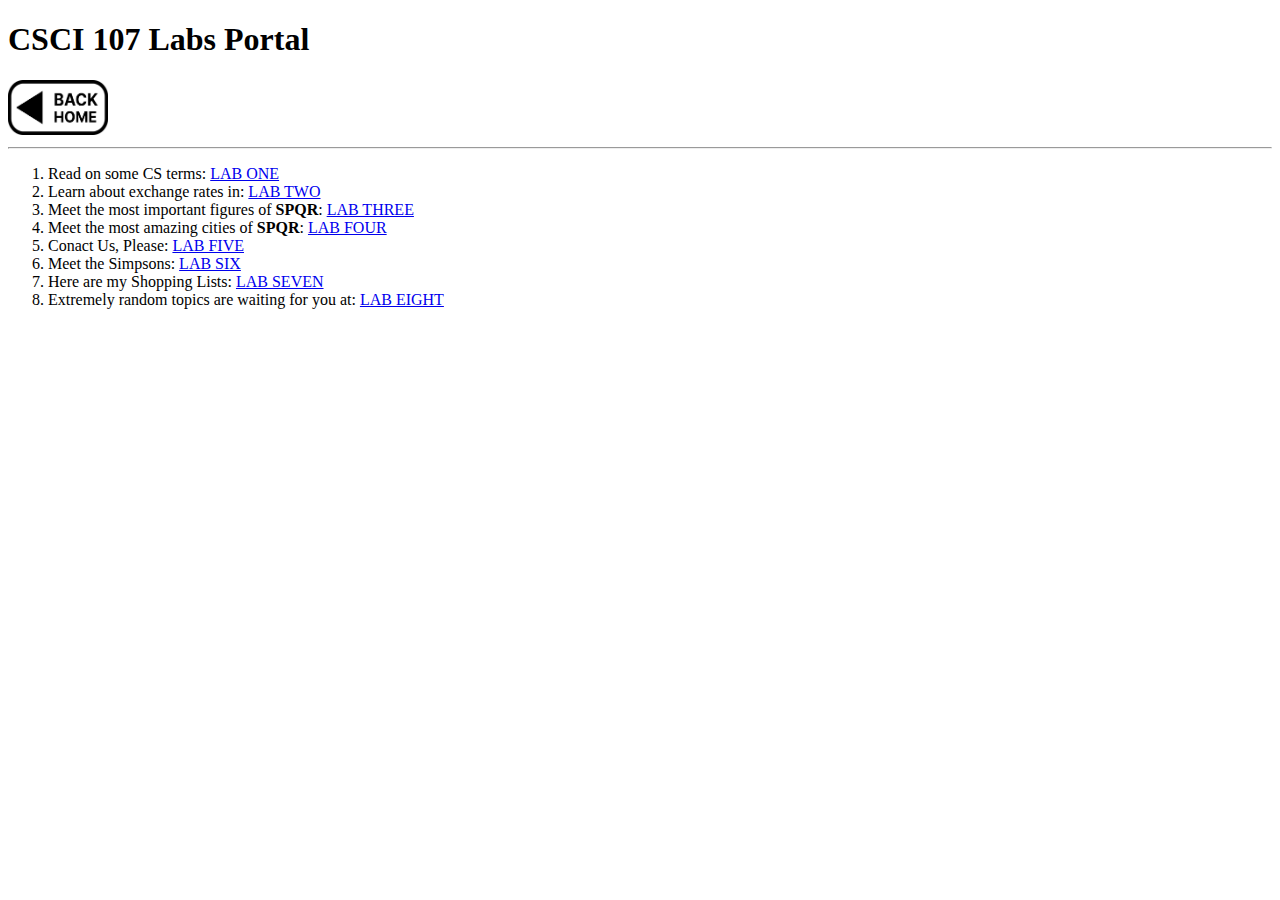
==== Labs/default.html @ d84fa531 "Add files via upload" ====
<!DOCTYPE html>
<html>
    <head>
        <title>Lab Portal</title>
    </head>
    <body>
        <h1>CSCI 107 Labs Portal</h1>
        <a href="../index.html">
            <img src="../Images/backtohome.png" 
            alt="Back to HomePage" width="100" height="55">
        </a>
        <hr>
        <ol>
            <li>Read on some CS terms: <a href="lab1.html">LAB ONE</a></li>
            <li>Learn about exchange rates in: <a href="lab2.html">LAB TWO</a></li>
            <li>Meet the most important figures of <b>SPQR</b>: <a href="lab3.html">LAB THREE</a></li>
            <li>Meet the most amazing cities of <b>SPQR</b>: <a href="lab4.html">LAB FOUR</a></li>
            <li>Conact Us, Please: <a href="lab5.html">LAB FIVE</a></li>
            <li>Meet the Simpsons: <a href="lab6.html">LAB SIX</a></li>
            <li>Here are my Shopping Lists: <a href="lab7.html">LAB SEVEN</a></li>
            <li>Extremely random topics are waiting for you at: <a href="lab8.html">LAB EIGHT</a></li>
        </ol>
    </body>
</html>
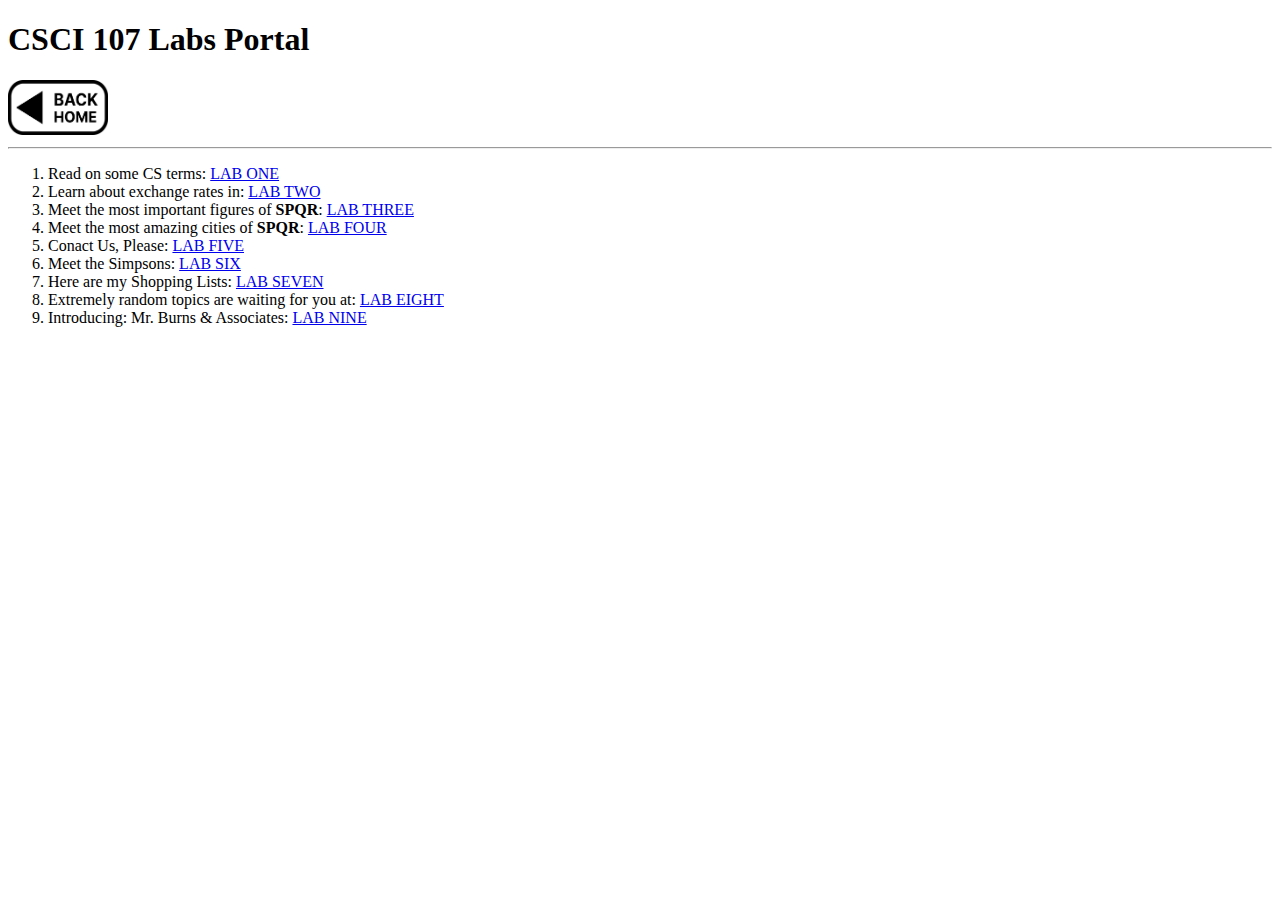
==== commit 133dbf33: "Update default.html" ====
--- a/Labs/default.html
+++ b/Labs/default.html
@@ -19,6 +19,7 @@
             <li>Meet the Simpsons: <a href="lab6.html">LAB SIX</a></li>
             <li>Here are my Shopping Lists: <a href="lab7.html">LAB SEVEN</a></li>
             <li>Extremely random topics are waiting for you at: <a href="lab8.html">LAB EIGHT</a></li>
+            <li>Introducing: Mr. Burns & Associates: <a href="lab9.html">LAB NINE</a></li>
         </ol>
     </body>
-</html>+</html>
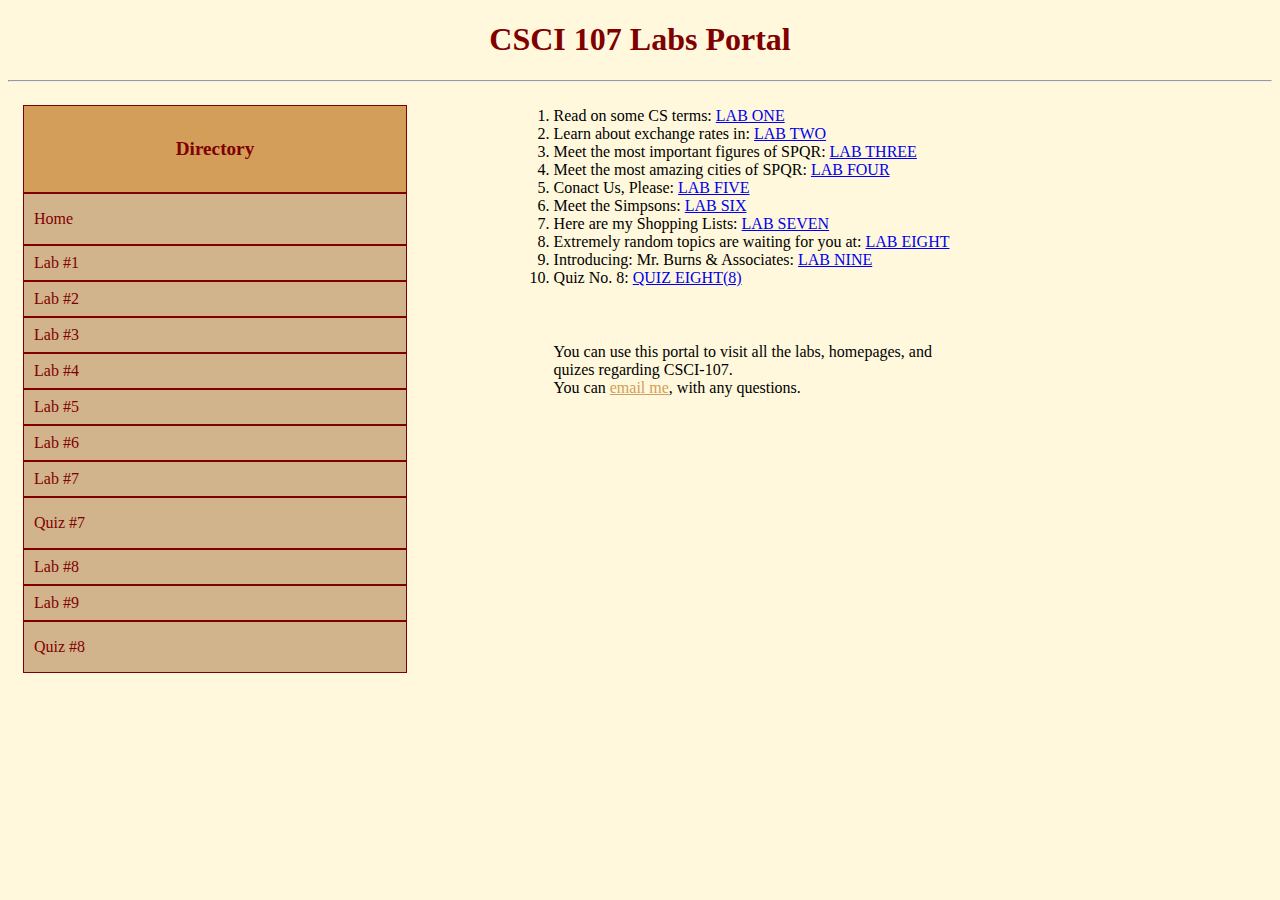
==== commit a45ce1cc: "Update default.html" ====
--- a/Labs/default.html
+++ b/Labs/default.html
@@ -2,24 +2,151 @@
 <html>
     <head>
         <title>Lab Portal</title>
+        <style>
+            body {
+                background-color:cornsilk;
+            }
+
+            h1 {
+                text-align: center;
+                color: maroon;
+            }
+
+            h1:hover {
+                color:tan;
+                background-color: maroon;
+            }
+
+            ul {
+                list-style-type: none;
+                margin: 15px;
+                padding: 0;
+                position: fixed;
+                height: 100%;
+                overflow: auto;
+                width: 30%;
+            }
+
+            li.nav0 span {
+                font-weight: 900;
+            }
+
+            .lis {
+                padding-top: 1px;
+                margin-left: 40%;
+            }
+
+            .lis p {
+                padding-left: 40px;
+                padding-top: 40px;
+                width: 400px;
+            }
+
+            li.nav0 {
+                display: block;
+                color: maroon;
+                text-decoration: none;
+                border: 1px solid maroon;
+                font-size: larger;
+                text-align: center;
+                background-color:rgb(210, 158, 90);
+            }
+
+            li.nav1 a {
+                display: block;
+                color:maroon;
+                text-decoration: none;
+                border: 1px solid maroon;
+                text-align: left;
+                background-color: tan;
+            }
+
+            li.nav2 a {
+                display: block;
+                color: maroon;
+                text-decoration: none;
+                border: 1px solid maroon;
+                text-align: left;
+                background-color:tan;
+            }
+
+            li.nav0 {
+                padding: 32px 10px;
+            }
+
+            li.nav1 a {
+                padding: 16px 10px;
+            }
+
+            li.nav2 a {
+                padding: 8px 10px;
+            }
+
+            
+            li.nav1 a:hover {
+                background-color: maroon;
+                color: tan;
+            }
+
+            li.nav2 a:hover {
+                background-color: maroon;
+                color: tan;
+            }
+
+            .lis p a:link {
+                color: rgb(210, 158, 90);
+            }
+
+            .lis p a:hover {
+                color: maroon;
+                font-weight: 700;
+            }
+
+            .lis li a:hover{
+                color: maroon;
+                font-weight: 900;
+            }
+
+            .lis ol li:hover{
+                background-color: tan;
+            }
+        </style>
     </head>
     <body>
         <h1>CSCI 107 Labs Portal</h1>
-        <a href="../index.html">
-            <img src="../Images/backtohome.png" 
-            alt="Back to HomePage" width="100" height="55">
-        </a>
         <hr>
-        <ol>
-            <li>Read on some CS terms: <a href="lab1.html">LAB ONE</a></li>
-            <li>Learn about exchange rates in: <a href="lab2.html">LAB TWO</a></li>
-            <li>Meet the most important figures of <b>SPQR</b>: <a href="lab3.html">LAB THREE</a></li>
-            <li>Meet the most amazing cities of <b>SPQR</b>: <a href="lab4.html">LAB FOUR</a></li>
-            <li>Conact Us, Please: <a href="lab5.html">LAB FIVE</a></li>
-            <li>Meet the Simpsons: <a href="lab6.html">LAB SIX</a></li>
-            <li>Here are my Shopping Lists: <a href="lab7.html">LAB SEVEN</a></li>
-            <li>Extremely random topics are waiting for you at: <a href="lab8.html">LAB EIGHT</a></li>
-            <li>Introducing: Mr. Burns & Associates: <a href="lab9.html">LAB NINE</a></li>
-        </ol>
+        <div>
+            <ul class="nav">
+                <li class="nav0"><span>Directory</span></li>
+                <li class="nav1"><a href="../index.html">Home</a></li>
+                <li class="nav2"><a href="lab1.html">Lab #1</a></li>
+                <li class="nav2"><a href="lab2.html">Lab #2</a></li>
+                <li class="nav2"><a href="lab3.html">Lab #3</a></li>
+                <li class="nav2"><a href="lab4.html">Lab #4</a></li>
+                <li class="nav2"><a href="lab5.html">Lab #5</a></li>
+                <li class="nav2"><a href="lab6.html">Lab #6</a></li>
+                <li class="nav2"><a href="lab7.html">Lab #7</a></li>
+                <li class="nav1"><a href="sepehr_Quiz7.html">Quiz #7</a></li>
+                <li class="nav2"><a href="lab8.html">Lab #8</a></li>
+                <li class="nav2"><a href="lab9.html">Lab #9</a></li>
+                <li class="nav1"><a href="../Tests/Quiz8.html">Quiz #8</a></li>
+            </ul>
+        </div>
+        <div class="lis">
+            <ol>
+                <li>Read on some CS terms: <a href="lab1.html">LAB ONE</a></li>
+                <li>Learn about exchange rates in: <a href="lab2.html">LAB TWO</a></li>
+                <li>Meet the most important figures of <span>SPQR</span>: <a href="lab3.html">LAB THREE</a></li>
+                <li>Meet the most amazing cities of <span>SPQR</span>: <a href="lab4.html">LAB FOUR</a></li>
+                <li>Conact Us, Please: <a href="lab5.html">LAB FIVE</a></li>
+                <li>Meet the Simpsons: <a href="lab6.html">LAB SIX</a></li>
+                <li>Here are my Shopping Lists: <a href="lab7.html">LAB SEVEN</a></li>
+                <li>Extremely random topics are waiting for you at: <a href="lab8.html">LAB EIGHT</a></li>
+                <li>Introducing: Mr. Burns & Associates: <a href="lab9.html">LAB NINE</a></li>
+                <li>Quiz No. 8: <a href="../Tests/Quiz8.html">QUIZ EIGHT(8)</a></li>
+            </ol>
+            <p>You can use this portal to visit all the labs, homepages, and quizes regarding CSCI-107. 
+                <br>You can <a href="mailto:akbaris79@lakeforest.edu">email me</a>, with any questions.</p>
+        </div>
     </body>
 </html>
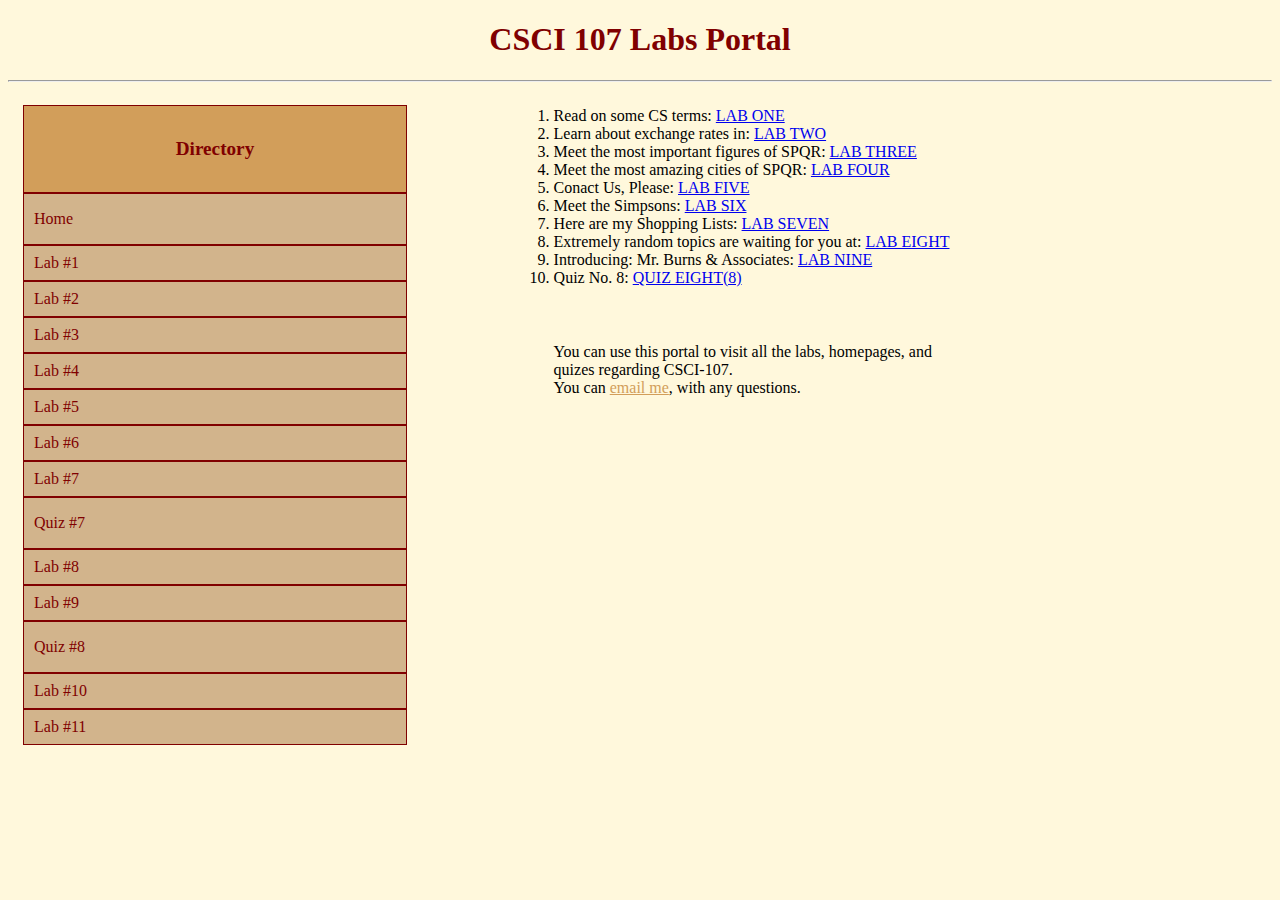
==== commit 70ddf523: "Update default.html" ====
--- a/Labs/default.html
+++ b/Labs/default.html
@@ -118,18 +118,20 @@
         <div>
             <ul class="nav">
                 <li class="nav0"><span>Directory</span></li>
-                <li class="nav1"><a href="../index.html">Home</a></li>
-                <li class="nav2"><a href="lab1.html">Lab #1</a></li>
-                <li class="nav2"><a href="lab2.html">Lab #2</a></li>
-                <li class="nav2"><a href="lab3.html">Lab #3</a></li>
-                <li class="nav2"><a href="lab4.html">Lab #4</a></li>
-                <li class="nav2"><a href="lab5.html">Lab #5</a></li>
-                <li class="nav2"><a href="lab6.html">Lab #6</a></li>
-                <li class="nav2"><a href="lab7.html">Lab #7</a></li>
-                <li class="nav1"><a href="sepehr_Quiz7.html">Quiz #7</a></li>
-                <li class="nav2"><a href="lab8.html">Lab #8</a></li>
-                <li class="nav2"><a href="lab9.html">Lab #9</a></li>
-                <li class="nav1"><a href="../Tests/Quiz8.html">Quiz #8</a></li>
+                <li class="nav1" title="index"><a href="../index.html">Home</a></li>
+                <li class="nav2" title="lab1"><a href="lab1.html">Lab #1</a></li>
+                <li class="nav2" title="lab2"><a href="lab2.html">Lab #2</a></li>
+                <li class="nav2" title="lab3"><a href="lab3.html">Lab #3</a></li>
+                <li class="nav2" title="lab4"><a href="lab4.html">Lab #4</a></li>
+                <li class="nav2" title="lab5"><a href="lab5.html">Lab #5</a></li>
+                <li class="nav2" title="lab6"><a href="lab6.html">Lab #6</a></li>
+                <li class="nav2" title="lab7"><a href="lab7.html">Lab #7</a></li>
+                <li class="nav1" title="Quiz7"><a href="sepehr_Quiz7.html">Quiz #7</a></li>
+                <li class="nav2" title="lab8"><a href="lab8.html">Lab #8</a></li>
+                <li class="nav2" title="lab9"><a href="lab9.html">Lab #9</a></li>
+                <li class="nav1" title="Quiz8"><a href="../Tests/Quiz8.html">Quiz #8</a></li>
+                <li class="nav2" title="default"><a href="default.html">Lab #10</a></li>
+                <li class="nav2" title="index"><a href="../index.html">Lab #11</a></li>
             </ul>
         </div>
         <div class="lis">
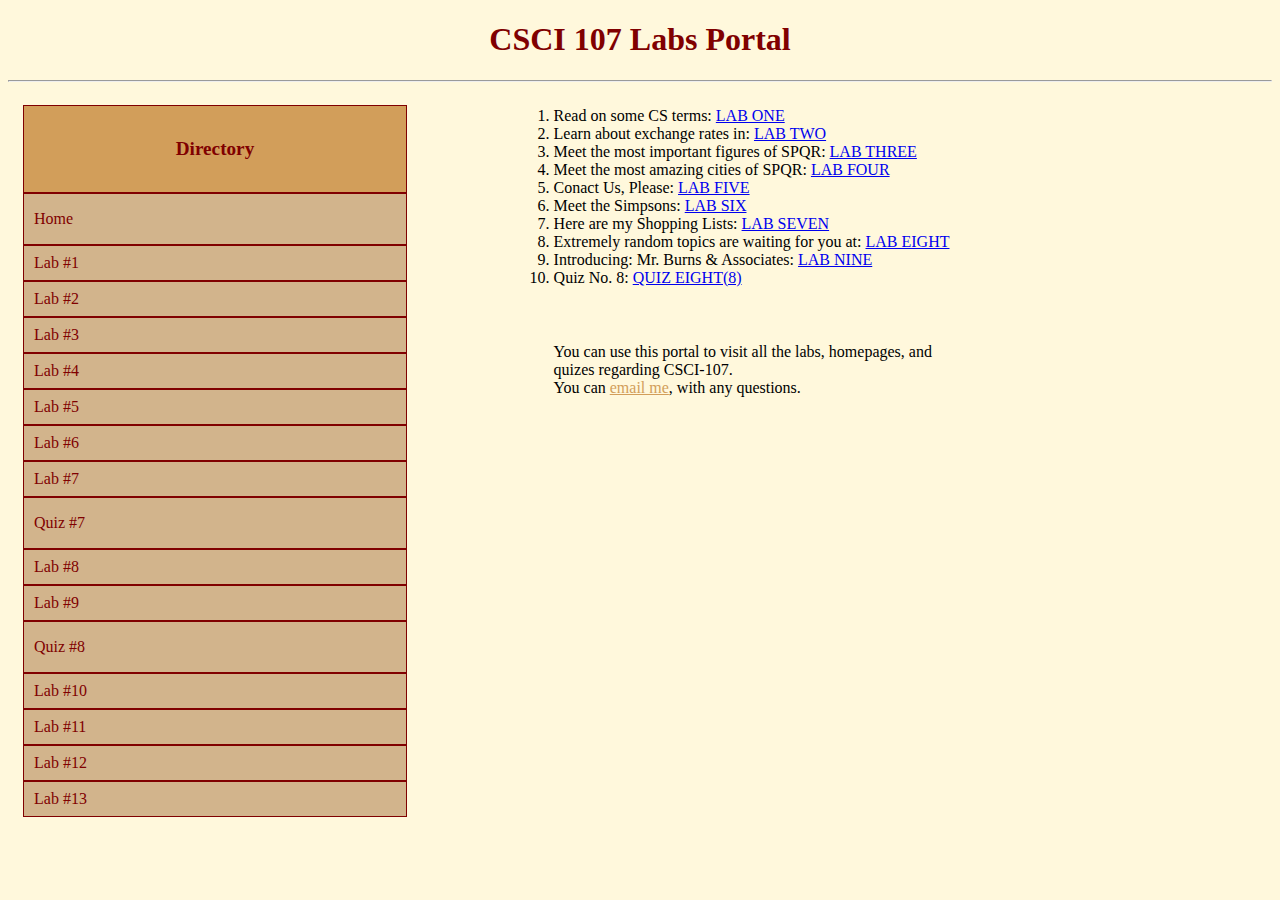
==== commit d2cc2b51: "Update default.html" ====
--- a/Labs/default.html
+++ b/Labs/default.html
@@ -132,6 +132,8 @@
                 <li class="nav1" title="Quiz8"><a href="../Tests/Quiz8.html">Quiz #8</a></li>
                 <li class="nav2" title="default"><a href="default.html">Lab #10</a></li>
                 <li class="nav2" title="index"><a href="../index.html">Lab #11</a></li>
+                <li class="nav2" title="lab12"><a href="lab12.html">Lab #12</a></li>
+                <li class="nav2" title="lab13"><a href="lab13.html">Lab #13</a></li>
             </ul>
         </div>
         <div class="lis">
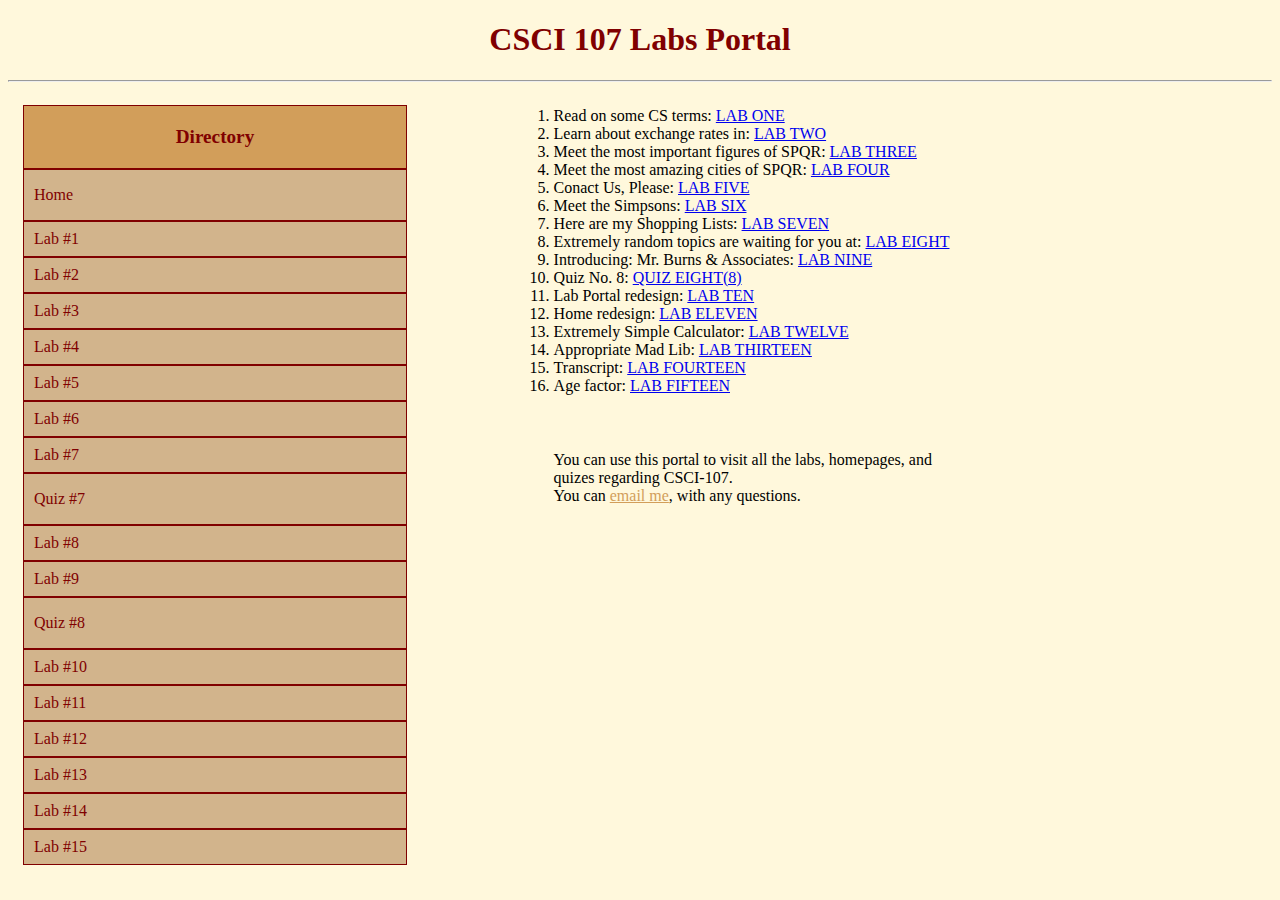
==== commit 60152f82: "Update default.html" ====
--- a/Labs/default.html
+++ b/Labs/default.html
@@ -71,7 +71,7 @@
             }
 
             li.nav0 {
-                padding: 32px 10px;
+                padding: 20px 10px;
             }
 
             li.nav1 a {
@@ -134,6 +134,8 @@
                 <li class="nav2" title="index"><a href="../index.html">Lab #11</a></li>
                 <li class="nav2" title="lab12"><a href="lab12.html">Lab #12</a></li>
                 <li class="nav2" title="lab13"><a href="lab13.html">Lab #13</a></li>
+                <li class="nav2" title="lab14"><a href="lab14.html">Lab #14</a></li>
+                <li class="nav2" title="lab15"><a href="lab15.html">Lab #15</a></li>
             </ul>
         </div>
         <div class="lis">
@@ -148,6 +150,12 @@
                 <li>Extremely random topics are waiting for you at: <a href="lab8.html">LAB EIGHT</a></li>
                 <li>Introducing: Mr. Burns & Associates: <a href="lab9.html">LAB NINE</a></li>
                 <li>Quiz No. 8: <a href="../Tests/Quiz8.html">QUIZ EIGHT(8)</a></li>
+                <li>Lab Portal redesign: <a href="default.html">LAB TEN</a></li>
+                <li>Home redesign: <a href="../index.html">LAB ELEVEN</a></li>
+                <li>Extremely Simple Calculator: <a href="lab12.html">LAB TWELVE</a></li>
+                <li>Appropriate Mad Lib: <a href="lab13.html">LAB THIRTEEN</a></li>
+                <li>Transcript: <a href="lab14.html">LAB FOURTEEN</a></li>
+                <li>Age factor: <a href="lab15.html">LAB FIFTEEN</a></li>
             </ol>
             <p>You can use this portal to visit all the labs, homepages, and quizes regarding CSCI-107. 
                 <br>You can <a href="mailto:akbaris79@lakeforest.edu">email me</a>, with any questions.</p>
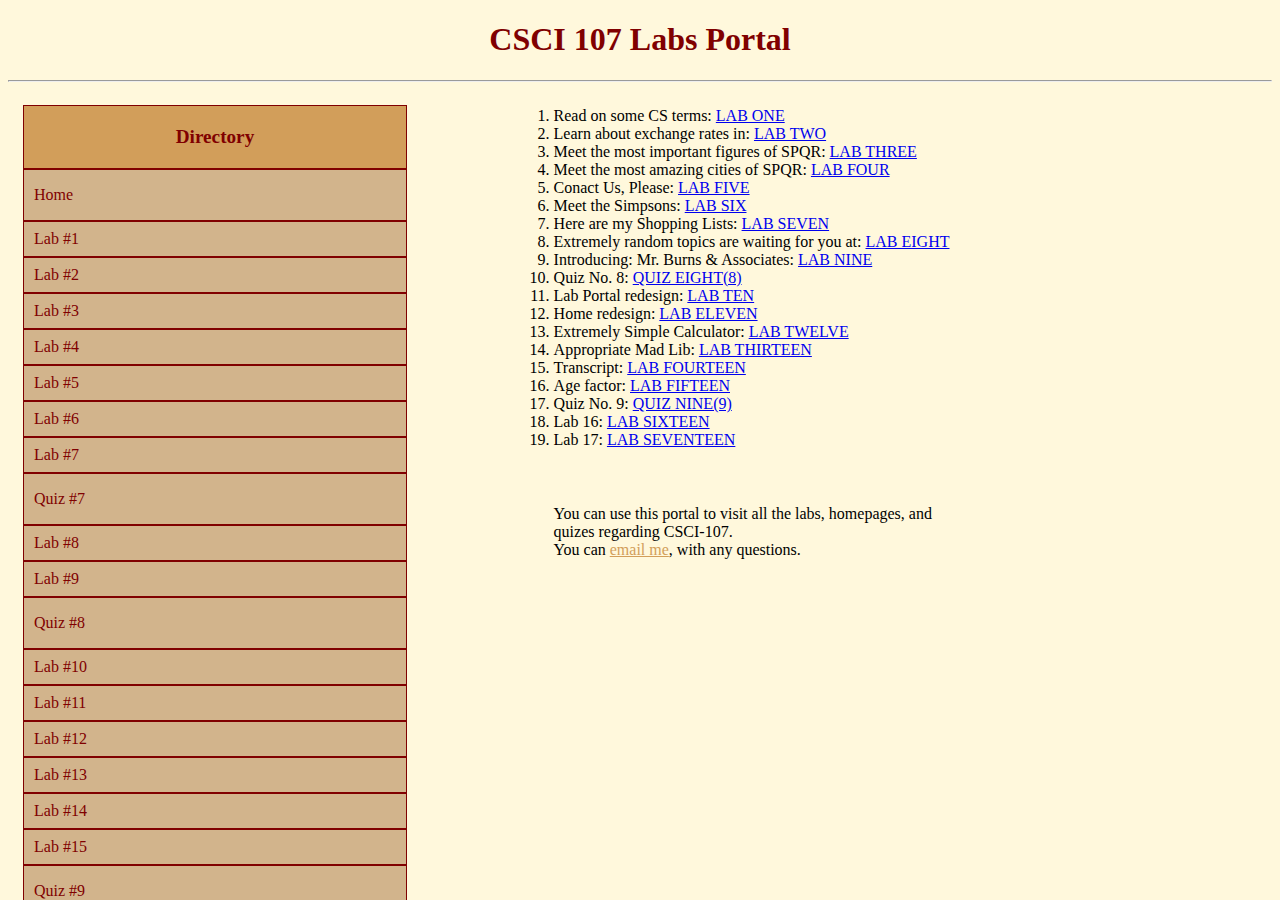
==== commit 6c2916ac: "Update default.html" ====
--- a/Labs/default.html
+++ b/Labs/default.html
@@ -136,6 +136,9 @@
                 <li class="nav2" title="lab13"><a href="lab13.html">Lab #13</a></li>
                 <li class="nav2" title="lab14"><a href="lab14.html">Lab #14</a></li>
                 <li class="nav2" title="lab15"><a href="lab15.html">Lab #15</a></li>
+                <li class="nav1" title="Quiz9"><a href="../Tests/Quiz9.html">Quiz #9</a></li>
+                <li class="nav2" title="lab16"><a href="lab16.html">Lab #16</a></li>
+                <li class="nav2" title="lab17"><a href="lab17.html">Lab #17</a></li>
             </ul>
         </div>
         <div class="lis">
@@ -156,6 +159,9 @@
                 <li>Appropriate Mad Lib: <a href="lab13.html">LAB THIRTEEN</a></li>
                 <li>Transcript: <a href="lab14.html">LAB FOURTEEN</a></li>
                 <li>Age factor: <a href="lab15.html">LAB FIFTEEN</a></li>
+                <li>Quiz No. 9: <a href="../Tests/Quiz9.html">QUIZ NINE(9)</a></li>
+                <li>Lab 16: <a href="lab16.html">LAB SIXTEEN</a></li>
+                <li>Lab 17: <a href="lab17.html">LAB SEVENTEEN</a></li>
             </ol>
             <p>You can use this portal to visit all the labs, homepages, and quizes regarding CSCI-107. 
                 <br>You can <a href="mailto:akbaris79@lakeforest.edu">email me</a>, with any questions.</p>
